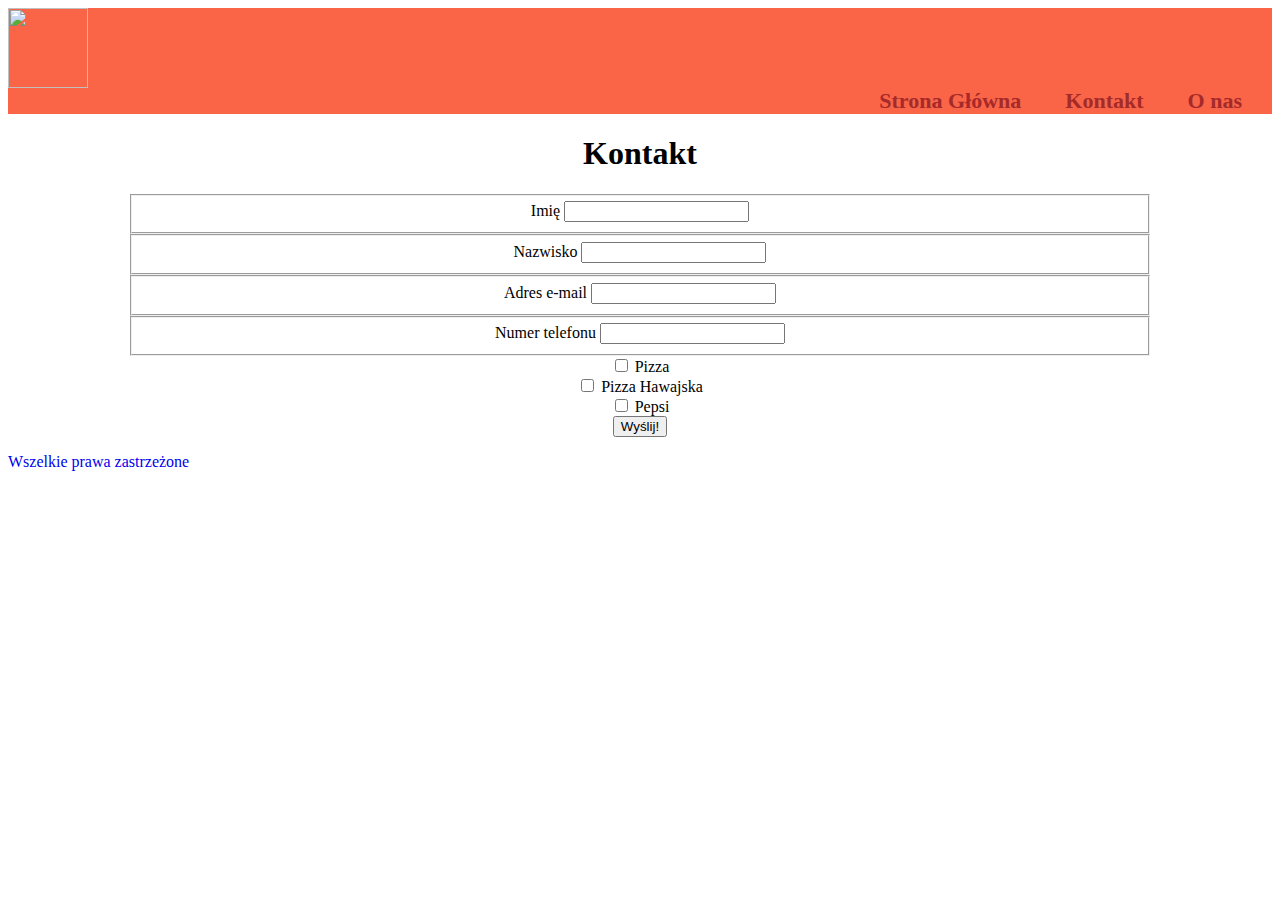
==== kontakt.html @ 0189b3b9 "Mój pierwszy branch" ====
<html>
  <head>
    <title> Pizzeria Alicji </title>
    <link href="styles.css" rel="stylesheet">

  </head>
  <body>
    <header class="header">
      <img width="80" src="https://st2.depositphotos.com/1700111/6715/v/950/depositphotos_67158227-stock-illustration-pizza-logo-template.jpg">
      <nav class="navigation">
        <a href="index.html" class="link">Strona Główna</a>
        <a href="kontakt.html" class="link">Kontakt</a>
        <a href="onas.html" class="link"> O nas</a>
      </nav>
    </header>
    <main class="container center">
 <h1> Kontakt</h1>
 <form action="http://google.pl" method="POST">

    <fieldset>
        <label for="firstName"> Imię </label>
        <input id="firstName" type="text" required>
    </fieldset>
    <fieldset>
        <label for="lastName">Nazwisko</label>
        <input id="lastName" type="text" required>
    </fieldset>
    <fieldset>
        <label for="email">Adres e-mail</label>
        <input id="email" type="email" required>
    </fieldset>
    <fieldset>
        <label for="phonenumber">Numer telefonu</label>
        <input id="phonenumber" type="tel" required>
    </fieldset>
    <div>
        <input type="checkbox" id="pizzaFood" name="food" value="Pizza">
        <label for="pizzaFood"> Pizza </label>
    </div>
    <div>
        <input type="checkbox" id="pizzaFood" name="food" value="Pizza">
        <label for="PizzaHawajska"> Pizza Hawajska</label>  
    </div>
    <div>
        <input type="checkbox" id="pizzaFood" name="food" value="Pizza">
        <label for="Pepsi"> Pepsi </label>
    </div>

 
    <div> <button type="submit">Wyślij!</button></div>

</form>
      
    </main>
    <footer>
      <a href="#"> Wszelkie prawa zastrzeżone </a>
    </footer>
    
  
  </body>     
</html>
---- styles.css ----
.header {
  background-color:#FA6548;

}
.link {
  color:#A52A2A;
  font-size: 22px;
  font-weight:700;
  font-family: Times New Roman;
  text-decoration:none;
  margin-right:20px;
  padding:10px;
  
}

.link:hover {
  background-color:#F2EF29;
}

.navigation {
  text-align:right;
}
.center {
  margin: 0 auto;
}
.container {
  width:1024px;
  text-align: center;
}
a {
  text-decoration:none;
 
}
.table {
  border-width: 5px;
  border-color: #DB6257;
  border-style: solid;
}
.table td {
  padding: 0;
  margin: 0;
  border-bottom-width: 2px;
  border-bottom-color: #D9A746;
  border-bottom-style: solid;
}
.footer {
  display: flex;
  justify-content: center;
  align-items:center;
  background-color:#DB6257;
  border-radius: 20px;


}
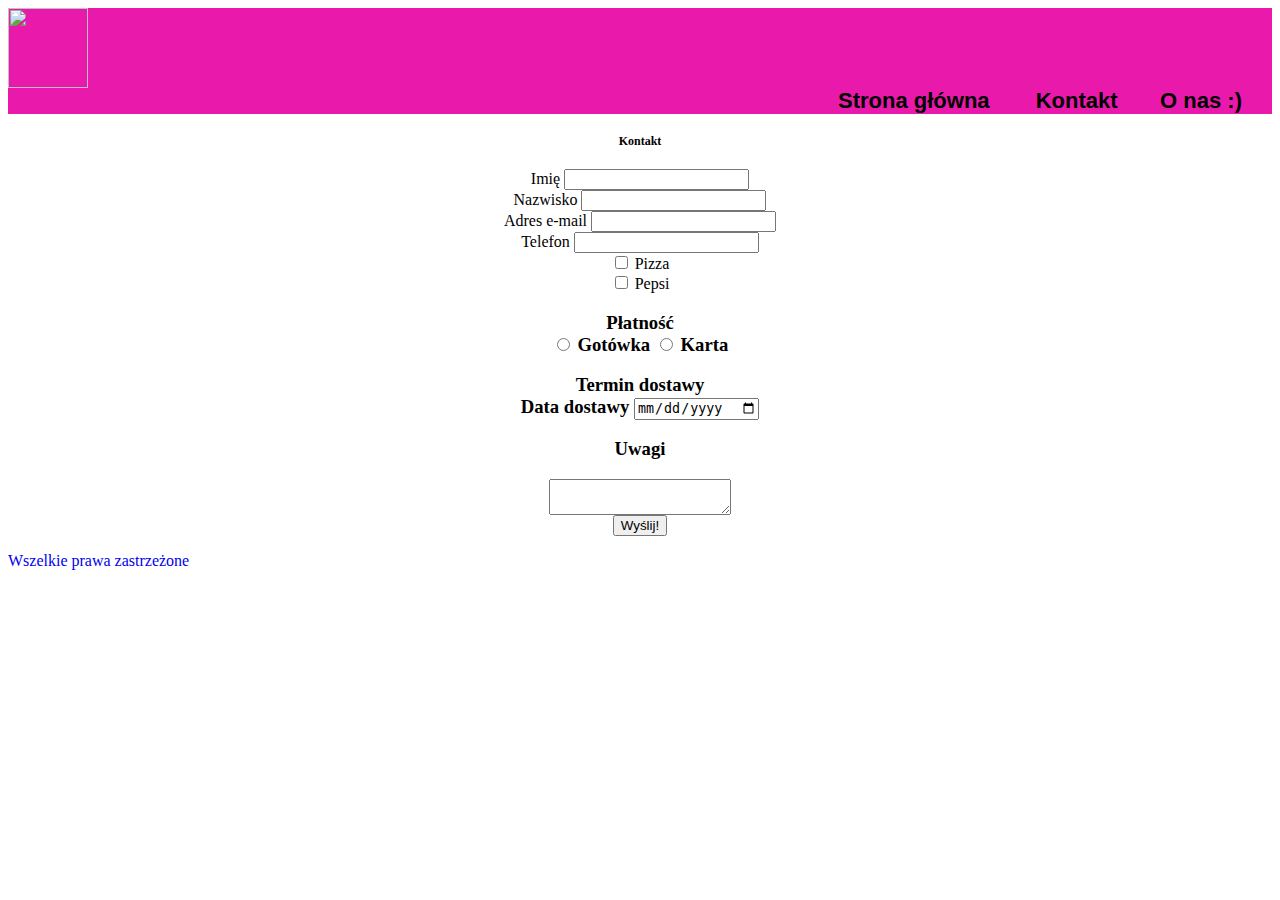
==== commit 2df3c533: "Commit" ====
--- a/kontakt.html
+++ b/kontakt.html
@@ -1,61 +1,77 @@
 <html>
   <head>
-    <title> Pizzeria Alicji </title>
-    <link href="styles.css" rel="stylesheet">
-
+    <title>Pizzeria Izy</title>
+    <link href="styles.css" rel="stylesheet" type="text/css">
   </head>
   <body>
-    <header class="header">
-      <img width="80" src="https://st2.depositphotos.com/1700111/6715/v/950/depositphotos_67158227-stock-illustration-pizza-logo-template.jpg">
+    <header class="background-green">
+      <img width="80" src="https://st2.depositphotos.com/1588812/6826/v/950/depositphotos_68261337-stock-illustration-vector-logo-slice-of-pizza.jpg">
       <nav class="navigation">
-        <a href="index.html" class="link">Strona Główna</a>
+        <a href="index.html" class="link">Strona główna </a>
         <a href="kontakt.html" class="link">Kontakt</a>
-        <a href="onas.html" class="link"> O nas</a>
+        <a href="onas.html" class="link">O nas :)</a>
       </nav>
+    
     </header>
     <main class="container center">
- <h1> Kontakt</h1>
- <form action="http://google.pl" method="POST">
+      <h1>Kontakt</h1>
 
-    <fieldset>
-        <label for="firstName"> Imię </label>
-        <input id="firstName" type="text" required>
-    </fieldset>
-    <fieldset>
-        <label for="lastName">Nazwisko</label>
-        <input id="lastName" type="text" required>
-    </fieldset>
-    <fieldset>
-        <label for="email">Adres e-mail</label>
-        <input id="email" type="email" required>
-    </fieldset>
-    <fieldset>
-        <label for="phonenumber">Numer telefonu</label>
-        <input id="phonenumber" type="tel" required>
-    </fieldset>
-    <div>
-        <input type="checkbox" id="pizzaFood" name="food" value="Pizza">
-        <label for="pizzaFood"> Pizza </label>
-    </div>
-    <div>
-        <input type="checkbox" id="pizzaFood" name="food" value="Pizza">
-        <label for="PizzaHawajska"> Pizza Hawajska</label>  
-    </div>
-    <div>
-        <input type="checkbox" id="pizzaFood" name="food" value="Pizza">
-        <label for="Pepsi"> Pepsi </label>
-    </div>
+      <form action="index.html" method="POST" validate>
+        <div>
+            <lbel for="firstName">Imię</lbel>
+            <input id="firstName" type="text" required>
+        </div>
+        <div>
+            <lbel for="lastName">Nazwisko</lbel>
+            <input id="lastName" type="text" required>
+        </div>
+        <div>
+            <lbel for="email">Adres e-mail</lbel>
+            <input id="email" type="text" required>
+        </div>
+        <div>
+            <lbel for="phonenumber">Telefon</lbel>
+            <input id="phonenumber" type="tel" pattern="[0-9]{3}-[0-9]{3}-[0-9]{3}" required>
+        </div>
+        <div>
+            <input type="checkbox" id="pizzaFood" name="pizzaFood" value="Pizza">
+            <label for="pizzaFood"> Pizza</label>
+        </div>
+        <div>
+            <input type="checkbox" id="pepsi" name="pepsi" value="pepsi">
+            <label for="pepsi"> Pepsi</label>
+        </div>
 
- 
-    <div> <button type="submit">Wyślij!</button></div>
+        <h3>Płatność
+            <div>
+                <input type="radio" id="cash" name="payment" value="Cash">
+                <label for="cash">Gotówka</label>
+                <input type="radio" id="cart" name="payment" value="cart">
+                <label for="cart">Karta</label>
+            </div>
+        </h3>
 
-</form>
-      
+        <h3>Termin dostawy
+            <div>
+                
+                <label for="date">Data dostawy</label>
+                <input type="date" id="date">
+               </div>
+
+        </h3>
+
+        <h3>Uwagi</h3>
+
+            <textarea></textarea>
+
+        
+        
+
+        <div>
+            <button type="submit"> Wyślij! </button>
+        </div>
+      </form>
     </main>
-    <footer>
-      <a href="#"> Wszelkie prawa zastrzeżone </a>
-    </footer>
-    
-  
-  </body>     
-</html>+    <footer> <a href="#">Wszelkie prawa zastrzeżone</a></footer>
+  </body>
+</html>
--- a/styles.css
+++ b/styles.css
@@ -1,54 +1,66 @@
-.header {
-  background-color:#FA6548;
 
-}
-.link {
-  color:#A52A2A;
-  font-size: 22px;
-  font-weight:700;
-  font-family: Times New Roman;
-  text-decoration:none;
-  margin-right:20px;
-  padding:10px;
+
   
+  .link {
+    color: black;
+    font-size: 22px;
+    font-weight: 800;
+    font-style: none;
+    font-family: Arial;
+    text-decoration: none;
+    margin-right: 20px;
+  padding: 10px;
+    
+  }
+  
+  .link:hover {
+    background-color: white
+  }
+  
+  .navigation {
+    text-align: right;
+  }
+  
+  .center {
+    margin: 0 auto;
+  
+  }
+  
+  .container {
+    width: 1024px;
+    text-align: center;
+  }
+  
+  a{
+    text-decoration: none;
+  }
+  
+  .table {
+      border-width: 5px;
+      border-color: green;
+      border-style: solid;
+      border-spacing: 0;
+  }
+  
+  .table td {
+    padding: 0;
+    margin: 0;
+    border-bottom-width: 2px;
+    border-bottom-color: green;
+    border-bottom-style: solid;
+  }
+
+  h1 {
+    margin-top: 20;
+    margin-bottom: 20;
+    font-size: 12;
+
+  }
+  
+  .background-green {
+    background-color:rgb(233, 25, 171);
+    font-size:10;
 }
 
-.link:hover {
-  background-color:#F2EF29;
-}
-
-.navigation {
-  text-align:right;
-}
-.center {
-  margin: 0 auto;
-}
-.container {
-  width:1024px;
-  text-align: center;
-}
-a {
-  text-decoration:none;
- 
-}
-.table {
-  border-width: 5px;
-  border-color: #DB6257;
-  border-style: solid;
-}
-.table td {
-  padding: 0;
-  margin: 0;
-  border-bottom-width: 2px;
-  border-bottom-color: #D9A746;
-  border-bottom-style: solid;
-}
-.footer {
-  display: flex;
-  justify-content: center;
-  align-items:center;
-  background-color:#DB6257;
-  border-radius: 20px;
 
 
-}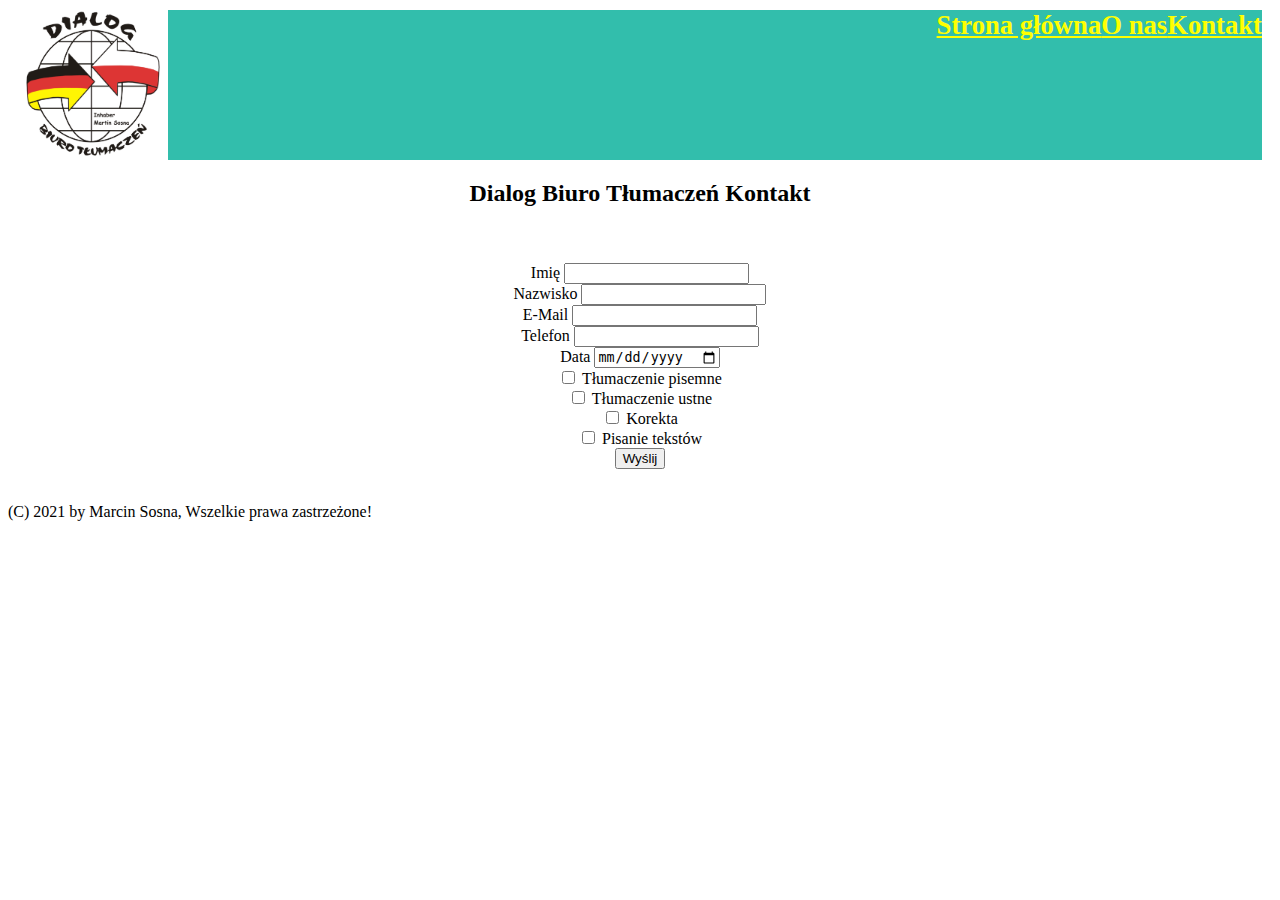
==== commit 845700a8: "Przesyłanie" ====
--- a/kontakt.html
+++ b/kontakt.html
@@ -1,77 +1,64 @@
 <html>
   <head>
-    <title>Pizzeria Izy</title>
+    <title>Dialog - Biuro tłumaczeń - Kontakt</title>
     <link href="styles.css" rel="stylesheet" type="text/css">
-  </head>
-  <body>
-    <header class="background-green">
-      <img width="80" src="https://st2.depositphotos.com/1588812/6826/v/950/depositphotos_68261337-stock-illustration-vector-logo-slice-of-pizza.jpg">
-      <nav class="navigation">
-        <a href="index.html" class="link">Strona główna </a>
-        <a href="kontakt.html" class="link">Kontakt</a>
-        <a href="onas.html" class="link">O nas :)</a>
-      </nav>
-    
-    </header>
-    <main class="container center">
-      <h1>Kontakt</h1>
-
-      <form action="index.html" method="POST" validate>
+ </head>
+   <body>
+    <header class="background-header"><img src="LogoDialog.jpg" width="150">
+       <br></br>
+       <nav class="link">
+        <a href="index.html">Strona główna</a>
+        <a href="onas.html">O nas</a>
+        <a href="kontakt.html">Kontakt</a>
+        </nav>
+     </header>
+     <main class="center">
+       <h2>Dialog Biuro Tłumaczeń Kontakt </h2>
+       <br></br>
+      
+       <Form action="index.html" method="POST" validate>
+       <div>
+         <label for="firstName">Imię</label>
+         <input id="firstName" name="FirstName" type="text">
+       </div>
+       <div>
+        <label for="lastName">Nazwisko</label>
+        <input id="lastName" name="lastName" type="text">
+       </div>
+      <div>
+        <label for="Email">E-Mail</label>
+        <input id="Email" name="Email" type="email" required>
+      </div>
+     
         <div>
-            <lbel for="firstName">Imię</lbel>
-            <input id="firstName" type="text" required>
-        </div>
-        <div>
-            <lbel for="lastName">Nazwisko</lbel>
-            <input id="lastName" type="text" required>
-        </div>
-        <div>
-            <lbel for="email">Adres e-mail</lbel>
-            <input id="email" type="text" required>
-        </div>
-        <div>
-            <lbel for="phonenumber">Telefon</lbel>
-            <input id="phonenumber" type="tel" pattern="[0-9]{3}-[0-9]{3}-[0-9]{3}" required>
-        </div>
-        <div>
-            <input type="checkbox" id="pizzaFood" name="pizzaFood" value="Pizza">
-            <label for="pizzaFood"> Pizza</label>
-        </div>
-        <div>
-            <input type="checkbox" id="pepsi" name="pepsi" value="pepsi">
-            <label for="pepsi"> Pepsi</label>
-        </div>
-
-        <h3>Płatność
-            <div>
-                <input type="radio" id="cash" name="payment" value="Cash">
-                <label for="cash">Gotówka</label>
-                <input type="radio" id="cart" name="payment" value="cart">
-                <label for="cart">Karta</label>
-            </div>
-        </h3>
-
-        <h3>Termin dostawy
-            <div>
-                
-                <label for="date">Data dostawy</label>
-                <input type="date" id="date">
-               </div>
-
-        </h3>
-
-        <h3>Uwagi</h3>
-
-            <textarea></textarea>
-
-        
-        
-
-        <div>
-            <button type="submit"> Wyślij! </button>
-        </div>
-      </form>
+        <for="telefon">Telefon</label>
+        <input id="telefon" name="telefon" type="tel" pattern="[0-9]{3}-[0-9]{3}-[0-9]{3}" required>
+      </div>
+      <div>
+        <label for="date">Data</label>
+        <input id="date" name="date" type="date" required>
+      </div>
+      <div>
+        <input type="checkbox" id="translation1" name="service" value="WrittenTranslation"> 
+        <label for="translation1">Tłumaczenie pisemne</label>
+      </div>
+      <div>
+        <input type="checkbox" id="translation2" name="service" value="SpokenTranslation"> 
+        <label for="translation2">Tłumaczenie ustne</label>
+      </div>
+      <div>
+        <input type="checkbox" id="translation3" name="service" value="Checking"> 
+        <label for="translation3">Korekta</label>
+      </div>
+      <div>
+        <input type="checkbox" id="translation4" name="service" value="Textwritting"> 
+        <label for="translation4">Pisanie tekstów</label>
+      </div>
+      <div>
+        <button type="submit">Wyślij</button>
+      </div>
+     
     </main>
-    <footer> <a href="#">Wszelkie prawa zastrzeżone</a></footer>
-  </body>
-</html>
+<footer><br>(C) 2021 by Marcin Sosna, Wszelkie prawa zastrzeżone!</br></footer>
+   </body>
+</html>--- a/styles.css
+++ b/styles.css
@@ -1,66 +1,47 @@
+.background-header {
+    display: block;
+    background-color: rgb(50, 190, 172);
+    
+    display: flex;
+    justify-content: space-between; align-content: center;
 
-
-  
+    color: yellow;
+    font-size: 40px;
+    font-weight: 700;
+    font-family: Calibri;
+    text-decoration: none;
+    margin: 10px;
+  }
   .link {
-    color: black;
-    font-size: 22px;
-    font-weight: 800;
-    font-style: none;
-    font-family: Arial;
-    text-decoration: none;
-    margin-right: 20px;
-  padding: 10px;
+    color: blue;
+    font-size: 20pt;
+    margin-left: 100px;
+    display: flex;
+    justify-content: flex-start; align-content: center;
     
   }
-  
-  .link:hover {
-    background-color: white
+  link:hover {
+    background-color: white;
   }
-  
   .navigation {
-    text-align: right;
-  }
-  
+    text-align: center;
+        }
+
   .center {
     margin: 0 auto;
-  
+    text-align: center;
   }
-  
   .container {
     width: 1024px;
     text-align: center;
   }
-  
   a{
-    text-decoration: none;
+    color: yellow;
   }
-  
   .table {
-      border-width: 5px;
-      border-color: green;
-      border-style: solid;
-      border-spacing: 0;
-  }
-  
-  .table td {
-    padding: 0;
-    margin: 0;
-    border-bottom-width: 2px;
-    border-bottom-color: green;
-    border-bottom-style: solid;
-  }
-
-  h1 {
-    margin-top: 20;
-    margin-bottom: 20;
-    font-size: 12;
-
-  }
-  
-  .background-green {
-    background-color:rgb(233, 25, 171);
-    font-size:10;
-}
-
-
-
+    border-width: 10px;
+    border-color: orange;
+    border-style: dotted;
+    border-spacing: 0px;
+    }
+ 
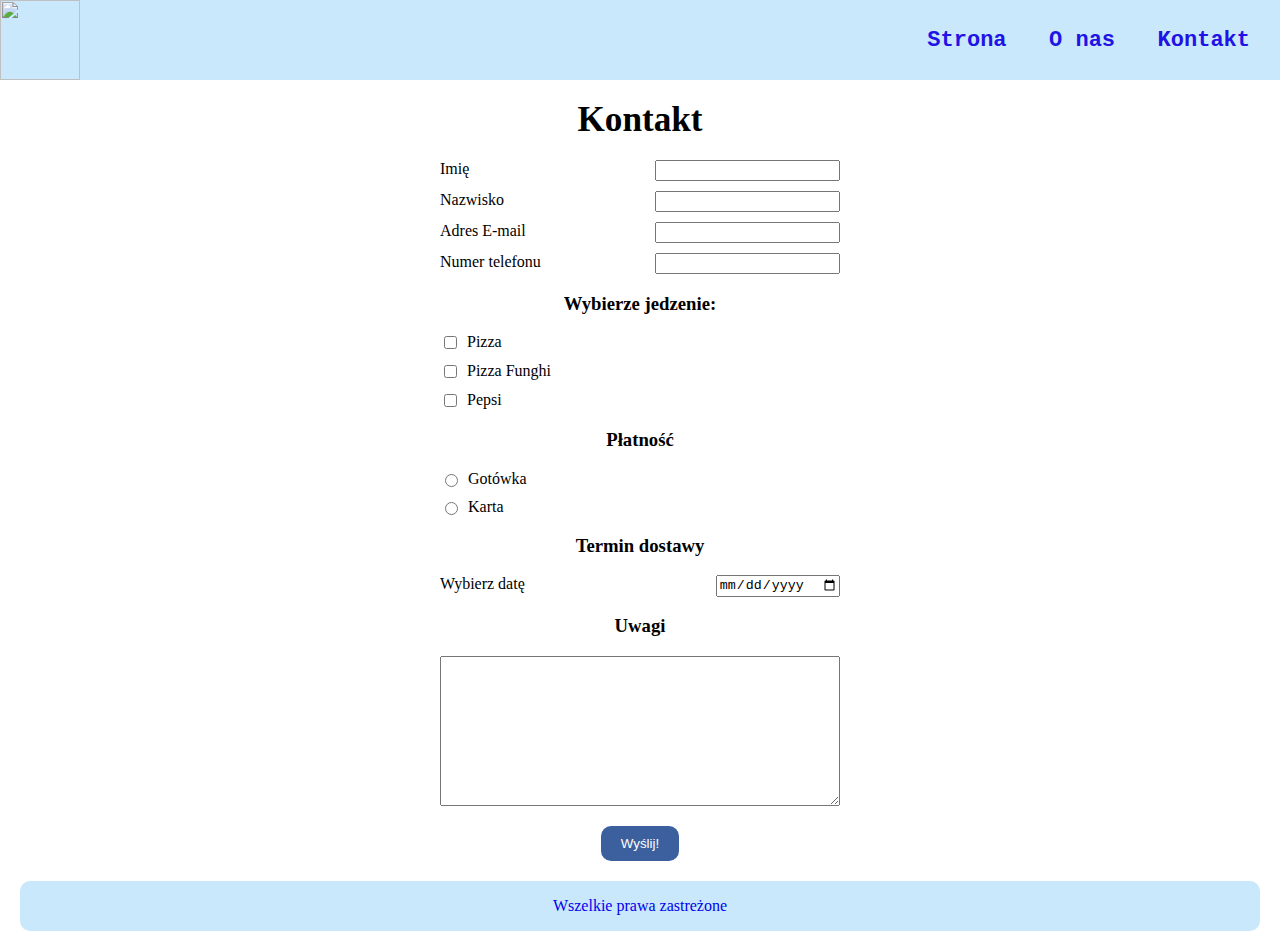
==== commit e23be446: "formularz kontaktowy poprawiony" ====
--- a/kontakt.html
+++ b/kontakt.html
@@ -1,64 +1,81 @@
+
 <html>
-  <head>
-    <title>Dialog - Biuro tłumaczeń - Kontakt</title>
-    <link href="styles.css" rel="stylesheet" type="text/css">
- </head>
-   <body>
-    <header class="background-header"><img src="LogoDialog.jpg" width="150">
-       <br></br>
-       <nav class="link">
-        <a href="index.html">Strona główna</a>
-        <a href="onas.html">O nas</a>
-        <a href="kontakt.html">Kontakt</a>
+    <head>
+      <title>Pizzeria Kamila</title>
+      <link href="styles.css" rel="stylesheet" type="text/css">
+    </head>
+    <body>
+      <header class="header">
+        <img width="80" src="https://st2.depositphotos.com/1588812/6826/v/950/depositphotos_68261337-stock-illustration-vector-logo-slice-of-pizza.jpg">
+        <nav class="navigation">
+          <a href="index.html" class="link">Strona</a> 
+          <a href="onas.html" class="link">O nas</a> 
+          <a href="kontakt.html" class="link">Kontakt</a>
         </nav>
-     </header>
-     <main class="center">
-       <h2>Dialog Biuro Tłumaczeń Kontakt </h2>
-       <br></br>
-      
-       <Form action="index.html" method="POST" validate>
-       <div>
-         <label for="firstName">Imię</label>
-         <input id="firstName" name="FirstName" type="text">
-       </div>
-       <div>
-        <label for="lastName">Nazwisko</label>
-        <input id="lastName" name="lastName" type="text">
-       </div>
-      <div>
-        <label for="Email">E-Mail</label>
-        <input id="Email" name="Email" type="email" required>
-      </div>
-     
-        <div>
-        <for="telefon">Telefon</label>
-        <input id="telefon" name="telefon" type="tel" pattern="[0-9]{3}-[0-9]{3}-[0-9]{3}" required>
-      </div>
-      <div>
-        <label for="date">Data</label>
-        <input id="date" name="date" type="date" required>
-      </div>
-      <div>
-        <input type="checkbox" id="translation1" name="service" value="WrittenTranslation"> 
-        <label for="translation1">Tłumaczenie pisemne</label>
-      </div>
-      <div>
-        <input type="checkbox" id="translation2" name="service" value="SpokenTranslation"> 
-        <label for="translation2">Tłumaczenie ustne</label>
-      </div>
-      <div>
-        <input type="checkbox" id="translation3" name="service" value="Checking"> 
-        <label for="translation3">Korekta</label>
-      </div>
-      <div>
-        <input type="checkbox" id="translation4" name="service" value="Textwritting"> 
-        <label for="translation4">Pisanie tekstów</label>
-      </div>
-      <div>
-        <button type="submit">Wyślij</button>
-      </div>
-     
-    </main>
-<footer><br>(C) 2021 by Marcin Sosna, Wszelkie prawa zastrzeżone!</br></footer>
-   </body>
-</html>+      </header>
+      <main class="container center">
+        <h1>Kontakt</h1>
+
+        <form action="index.html" method="POST" validate>
+            <div class="form-group center">
+                <label for="firstName">Imię</label>
+                <input id="firstName" type="text" required>
+            </div>
+            <div class="form-group center">
+                <label for="lastName">Nazwisko</label>
+                <input id="lastName" type="text" required>
+            </div>
+            <div class="form-group center">
+                <label for="email">Adres E-mail</label>
+                <input id="email" type="email" required>
+            </div>
+            <div class="form-group center">
+                <label for="phonenumber">Numer telefonu</label>
+                <input id="phonenumber" type="tel" pattern="[0-9]{3}-[0-9]{3}-[0-9]{3}" required>
+            </div>
+            <h3>Wybierze jedzenie:</h3>
+            <div class="form-group form-group-checkbox center"> 
+                <input type="checkbox" id="pizzaFood" name="food" value="Pizza">
+                <label for="pizzaFood">Pizza</label>
+            </div>
+            <div class="form-group form-group-checkbox center">
+                <input type="checkbox" id="pizzaFunghi" name="food" value="Pizza Funghi">
+                <label for="pizzaFunghi">Pizza Funghi</label>
+            </div>
+            <div class="form-group form-group-checkbox center">
+                <input type="checkbox" id="pepsi" name="food" value="Pepsi">
+                <label for="pepsi">Pepsi</label>
+            </div>
+
+            <h3>Płatność</h3>
+            <div class="form-group form-group-checkbox center">
+                <input type="radio" id="cash" name="payment" value="Cash">
+                <label for="cash">Gotówka</label>
+            </div>
+            <div class="form-group form-group-checkbox center">
+                <input type="radio" id="card" name="payment" value="Card">
+                <label for="card">Karta</label>
+            </div>
+
+            <h3>Termin dostawy</h3>
+            <div class="form-group center">
+                <label for="date">Wybierz datę</label>
+                <input id="date" type="date">
+            </div>
+
+            <h3>Uwagi</h3>
+            <textarea class="textarea">
+
+            </textarea>
+
+            <div>
+                <button class="button" type="submit">Wyślij!</button>
+            </div>
+        </form>
+      </main>
+      <footer class="footer">
+        <a href="#">Wszelkie prawa zastreżone</a> 
+      </footer>
+    </body>
+  </html>
+  --- a/styles.css
+++ b/styles.css
@@ -1,47 +1,114 @@
-.background-header {
-    display: block;
-    background-color: rgb(50, 190, 172);
-    
+body {
+  margin: 0;
+}
+
+a {
+  text-decoration: none;
+}
+
+
+.header {
+    background-color: #C9E8FC;
+    font-size: 10px;
+    font-family: Roboto;
+
     display: flex;
-    justify-content: space-between; align-content: center;
-
-    color: yellow;
-    font-size: 40px;
+    align-items: center;
+    justify-content: space-between;
+  }
+  
+  .link {
+    color: #2113E6;
+    font-size: 22px;
     font-weight: 700;
-    font-family: Calibri;
-    text-decoration: none;
-    margin: 10px;
+    font-family: Courier;
+    margin-right: 20px;
+    padding: 10px;
   }
-  .link {
-    color: blue;
-    font-size: 20pt;
-    margin-left: 100px;
-    display: flex;
-    justify-content: flex-start; align-content: center;
-    
+  
+  .link:hover {
+    background-color: #5763E6;
+    color: #fff;
   }
-  link:hover {
-    background-color: white;
+  
+  .navigation {
+    text-align: right;
   }
-  .navigation {
-    text-align: center;
-        }
-
+  
   .center {
-    margin: 0 auto;
-    text-align: center;
+      margin: 0 auto;
   }
+  
   .container {
     width: 1024px;
     text-align: center;
   }
-  a{
-    color: yellow;
+  
+  .table {
+    border-width: 5px;
+    border-color: #5763E6;
+    border-style: solid;
+    border-spacing: 0;
   }
-  .table {
-    border-width: 10px;
-    border-color: orange;
-    border-style: dotted;
-    border-spacing: 0px;
-    }
- 
+  
+  .table td {
+    padding: 0;
+    margin: 0;
+    border-bottom-width: 2px;
+    border-bottom-color: #5763E6;
+    border-bottom-style: solid;
+  }
+
+  h1 {
+    margin-top: 20px;
+    margin-bottom: 20px;
+    font-size: 2.2em;
+  }
+
+  .footer {
+    display: flex;
+    justify-content: center;
+    align-items: center;
+    background-color: #C9E8FC;
+    height: 50px;
+    margin-top: 20px;
+    border-radius: 10px;
+    margin-left: 20px;
+    margin-right: 20px;
+  }
+
+  .button {
+    padding: 10px 20px;
+    color: white;
+    background-color: #3C609E;
+    border-radius: 10px;
+    margin-top: 20px;
+    border-style: none;
+    border-width: 0;
+  }
+
+  .button:hover {
+    background-color: #598EEB;
+    cursor: pointer;
+  }
+
+  .form-group {
+    width: 400px;
+    display: flex;
+    justify-content: space-between;
+    margin-bottom: 10px;
+  }
+
+  .form-group-checkbox {
+    justify-content: flex-start;
+  }
+
+  .form-group-checkbox input {
+    margin-right: 10px;
+  }
+
+  .textarea {
+    max-width: 400px;
+    min-width: 400px;
+    min-height: 150px;
+  }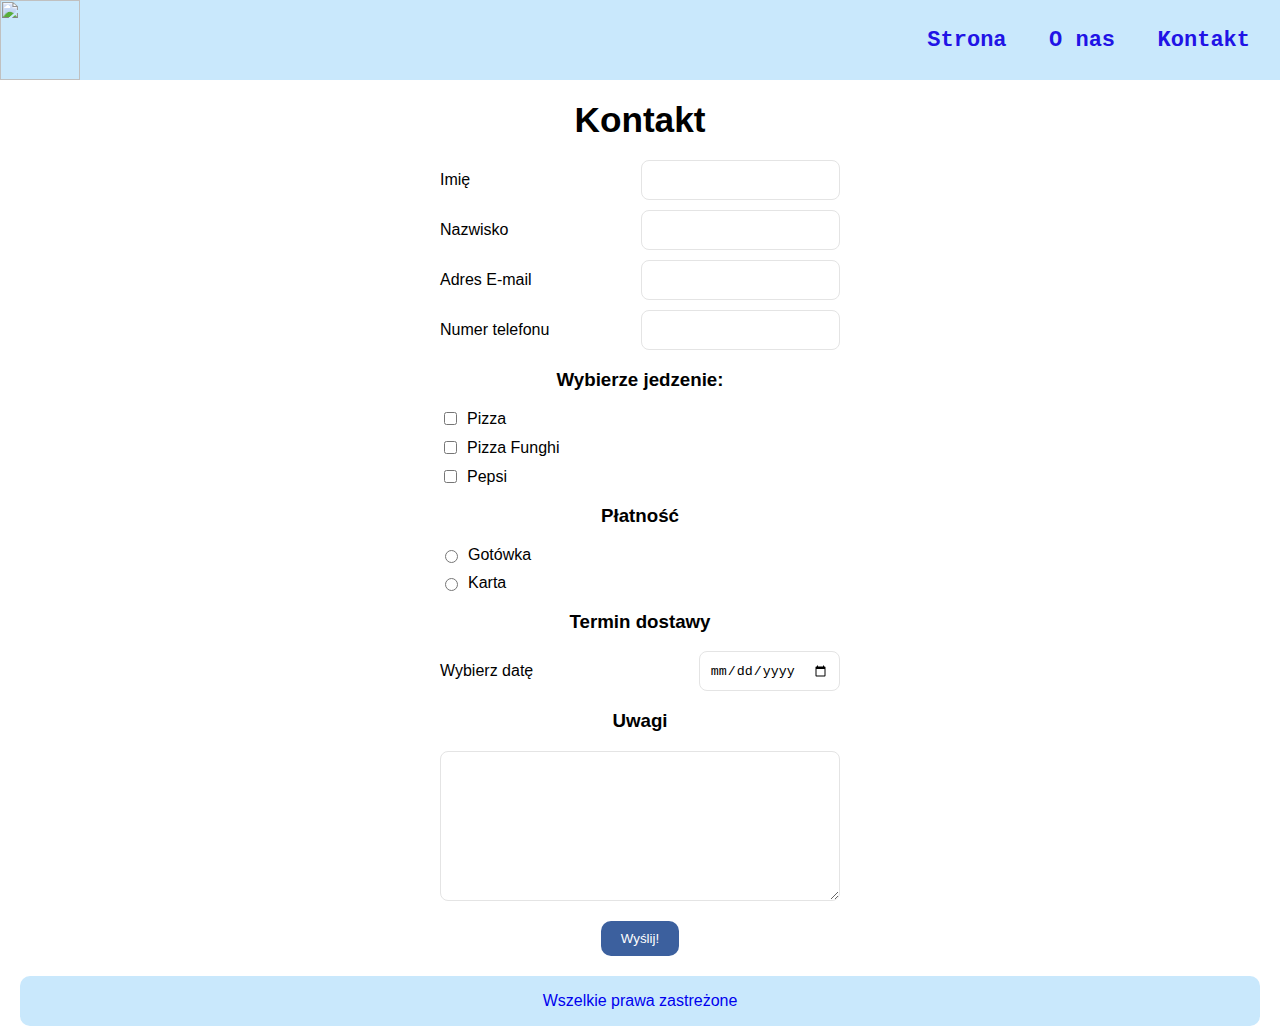
==== commit 0787f620: "gotowy formularz" ====
--- a/kontakt.html
+++ b/kontakt.html
@@ -19,19 +19,19 @@
         <form action="index.html" method="POST" validate>
             <div class="form-group center">
                 <label for="firstName">Imię</label>
-                <input id="firstName" type="text" required>
+                <input class="text-control" id="firstName" type="text" required>
             </div>
             <div class="form-group center">
                 <label for="lastName">Nazwisko</label>
-                <input id="lastName" type="text" required>
+                <input class="text-control" id="lastName" type="text" required>
             </div>
             <div class="form-group center">
                 <label for="email">Adres E-mail</label>
-                <input id="email" type="email" required>
+                <input class="text-control" id="email" type="email" required>
             </div>
             <div class="form-group center">
                 <label for="phonenumber">Numer telefonu</label>
-                <input id="phonenumber" type="tel" pattern="[0-9]{3}-[0-9]{3}-[0-9]{3}" required>
+                <input class="text-control" id="phonenumber" type="tel" pattern="[0-9]{3}-[0-9]{3}-[0-9]{3}" required>
             </div>
             <h3>Wybierze jedzenie:</h3>
             <div class="form-group form-group-checkbox center"> 
@@ -40,7 +40,7 @@
             </div>
             <div class="form-group form-group-checkbox center">
                 <input type="checkbox" id="pizzaFunghi" name="food" value="Pizza Funghi">
-                <label for="pizzaFunghi">Pizza Funghi</label>
+                <label  for="pizzaFunghi">Pizza Funghi</label>
             </div>
             <div class="form-group form-group-checkbox center">
                 <input type="checkbox" id="pepsi" name="food" value="Pepsi">
@@ -60,11 +60,11 @@
             <h3>Termin dostawy</h3>
             <div class="form-group center">
                 <label for="date">Wybierz datę</label>
-                <input id="date" type="date">
+                <input id="date" class="text-control" type="date">
             </div>
 
             <h3>Uwagi</h3>
-            <textarea class="textarea">
+            <textarea class="textarea text-control">
 
             </textarea>
 
@@ -73,6 +73,7 @@
             </div>
         </form>
       </main>
+      
       <footer class="footer">
         <a href="#">Wszelkie prawa zastreżone</a> 
       </footer>
--- a/styles.css
+++ b/styles.css
@@ -1,5 +1,6 @@
 body {
   margin: 0;
+  font-family: Arial, Helvetica, sans-serif;
 }
 
 a {
@@ -96,6 +97,7 @@
     width: 400px;
     display: flex;
     justify-content: space-between;
+    align-items: center;
     margin-bottom: 10px;
   }
 
@@ -111,4 +113,17 @@
     max-width: 400px;
     min-width: 400px;
     min-height: 150px;
+  }
+
+  .text-control {
+    height: 40px;
+    border: 1px solid #E4E4E4;
+    border-radius: 8px;
+    padding: 0 10px;
+    box-sizing: border-box;
+  }
+
+  .text-control:focus {
+    border: 2px solid #5763E6;
+    outline: 0;
   }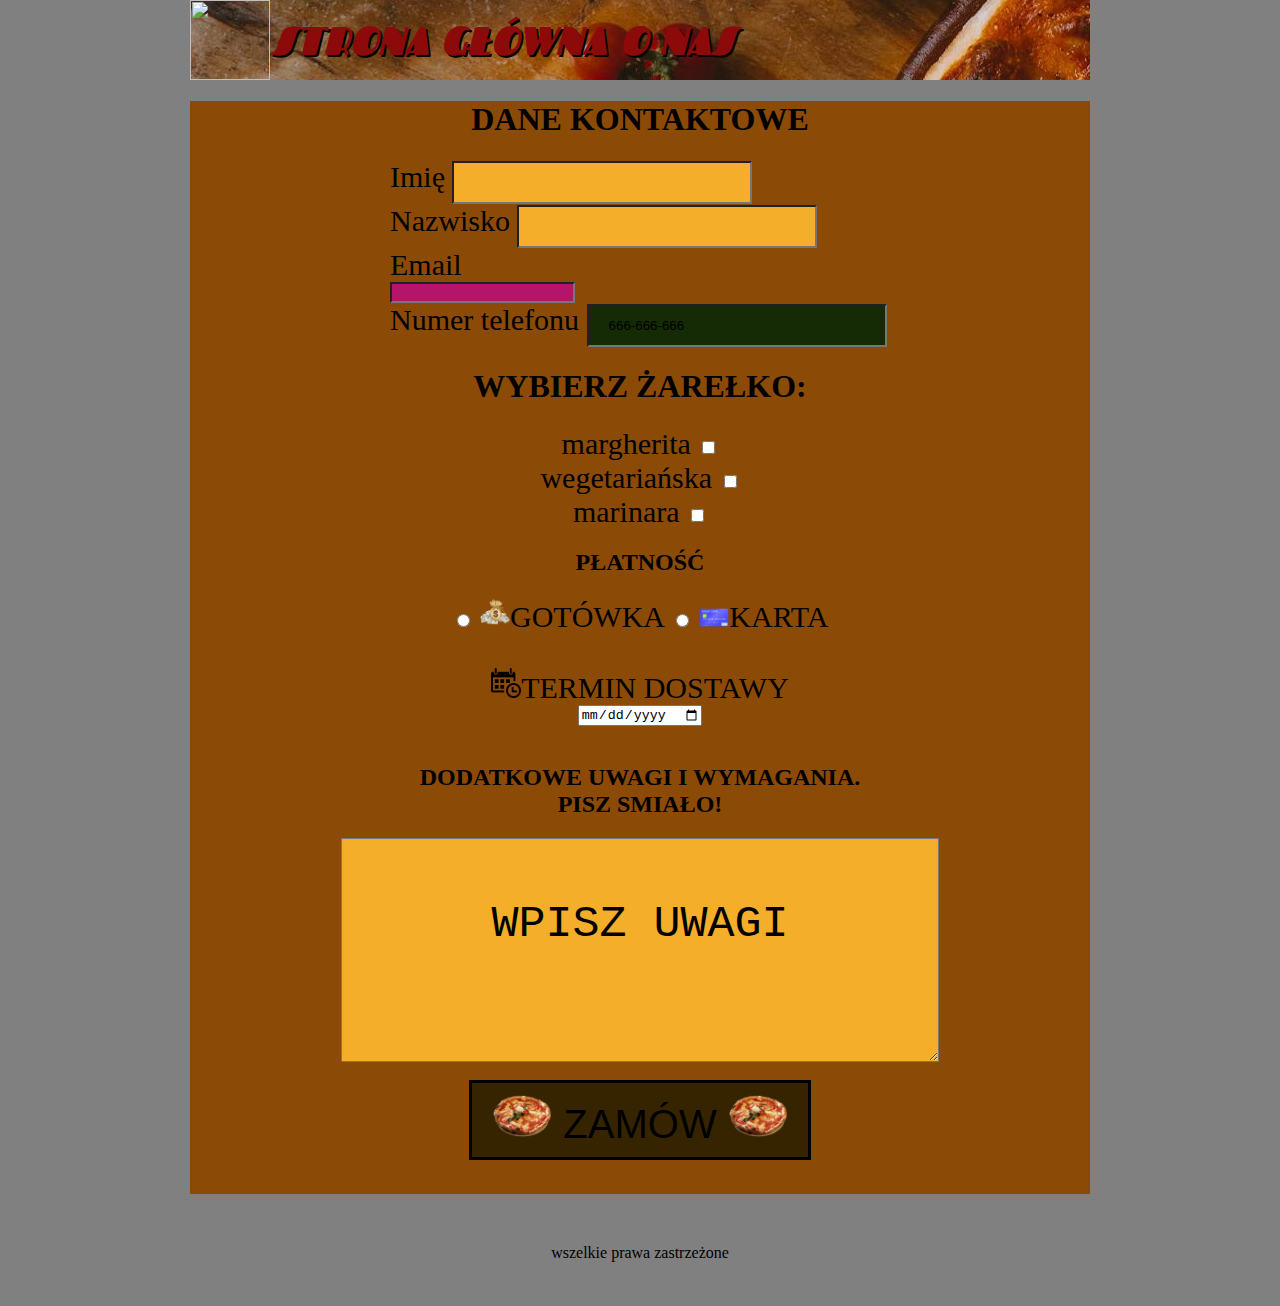
==== commit 7592a45f: "mój pierwszy projekt-grzegorz" ====
--- a/kontakt.html
+++ b/kontakt.html
@@ -1,82 +1,96 @@
+<html>
+  <head>
+    <title>KONTAKT</title>
+    <link href="styles.css" rel="stylesheet">
+    <link rel="preconnect" href="https://fonts.gstatic.com">
+    <link href="https://fonts.googleapis.com/css2?family=Fascinate&display=swap" rel="stylesheet"> 
 
-<html>
-    <head>
-      <title>Pizzeria Kamila</title>
-      <link href="styles.css" rel="stylesheet" type="text/css">
-    </head>
-    <body>
-      <header class="header">
-        <img width="80" src="https://st2.depositphotos.com/1588812/6826/v/950/depositphotos_68261337-stock-illustration-vector-logo-slice-of-pizza.jpg">
-        <nav class="navigation">
-          <a href="index.html" class="link">Strona</a> 
-          <a href="onas.html" class="link">O nas</a> 
-          <a href="kontakt.html" class="link">Kontakt</a>
-        </nav>
-      </header>
-      <main class="container center">
-        <h1>Kontakt</h1>
+  </head>
+  <body>
+    <header class="nazwa1">
+      
+      <img width="80" src="https://st2.depositphotos.com/1588812/6826/v/950/depositphotos_68261337-stock-illustration-vector-logo-slice-of-pizza.jpg
+" />
+      <nav class="navigation">
+        <a href="index.html"  class="link" > STRONA GŁÓWNA</a>
 
-        <form action="index.html" method="POST" validate>
-            <div class="form-group center">
-                <label for="firstName">Imię</label>
-                <input class="text-control" id="firstName" type="text" required>
-            </div>
-            <div class="form-group center">
-                <label for="lastName">Nazwisko</label>
-                <input class="text-control" id="lastName" type="text" required>
-            </div>
-            <div class="form-group center">
-                <label for="email">Adres E-mail</label>
-                <input class="text-control" id="email" type="email" required>
-            </div>
-            <div class="form-group center">
-                <label for="phonenumber">Numer telefonu</label>
-                <input class="text-control" id="phonenumber" type="tel" pattern="[0-9]{3}-[0-9]{3}-[0-9]{3}" required>
-            </div>
-            <h3>Wybierze jedzenie:</h3>
-            <div class="form-group form-group-checkbox center"> 
-                <input type="checkbox" id="pizzaFood" name="food" value="Pizza">
-                <label for="pizzaFood">Pizza</label>
-            </div>
-            <div class="form-group form-group-checkbox center">
-                <input type="checkbox" id="pizzaFunghi" name="food" value="Pizza Funghi">
-                <label  for="pizzaFunghi">Pizza Funghi</label>
-            </div>
-            <div class="form-group form-group-checkbox center">
-                <input type="checkbox" id="pepsi" name="food" value="Pepsi">
-                <label for="pepsi">Pepsi</label>
-            </div>
+            <a href="onas.html" class="link"  title="Parę słów o nas"> O NAS<a></a>
+      </nav>
+    </header >
+    <main class="container center"> 
+     <h1>DANE KONTAKTOWE</h1>
+     <form action="http://google.com" method="post" validate>
 
-            <h3>Płatność</h3>
-            <div class="form-group form-group-checkbox center">
-                <input type="radio" id="cash" name="payment" value="Cash">
-                <label for="cash">Gotówka</label>
-            </div>
-            <div class="form-group form-group-checkbox center">
-                <input type="radio" id="card" name="payment" value="Card">
-                <label for="card">Karta</label>
-            </div>
+<div class="menucontact">
+<div >
+<label for="firstname">Imię</label>
+    <input id="firstname" name="firstname" type="text" required>
 
-            <h3>Termin dostawy</h3>
-            <div class="form-group center">
-                <label for="date">Wybierz datę</label>
-                <input id="date" class="text-control" type="date">
-            </div>
+</div>
+<div>
+    <label for="lastname">Nazwisko</label>
+        <input id="lastname" name="firstname" type="text" required>
+    
+</div>
+<div>
+    <label for="email">Email</label>
+        <input id="email" name="email" type="email">
+    
+</div>
+<div>
+    <label for="tel">Numer telefonu</label>
+        <input id="tel" name="tel" pattern="[0-9]{3}-[0-9]{3}-[0-9]{3}" type="tel" value="666-666-666" required>
+    
+</div>
+</div>
+<h1>WYBIERZ ŻAREŁKO:</h1>
+<div class="choice">
+<div>
+    <label for="food">margherita</label>
+    <input type="checkbox" id="food" name="food" value="pizza">
+</div>
+<div>
+    <label for="food1">wegetariańska</label>
+    <input type="checkbox" id="food1" name="food1" value="food1">
+</div>
+<div>
+    <label for="food2">marinara</label>
+    <input type="checkbox" id="food2" name="food2" value="food2">
+</div>
+</div>
+<h2>PŁATNOŚĆ</h2>
 
-            <h3>Uwagi</h3>
-            <textarea class="textarea text-control">
+<div class="choice">
+<div>
+    <!--jak sprawić,żeby po kliknęciu w gotówka lub karta zaznaczało się pole wyboru?-->
+    <input type="radio" id="cash" name="payment" value="cash">
+    <label for="cash" ><img src="cash.png" width=30>GOTÓWKA</label>
 
-            </textarea>
+    <input type="radio" id="card" name="payment" value="card">
+    <label for="card"><img src="credit.png" width=30>KARTA</label>
+</div>
+<br>
+<div>
+    <label for="term"><img src="calendar.png" width=30>TERMIN DOSTAWY</label><br>
+    <input type="date" id="term" name="term" value="term" required>
+</div>
+</div>
+<br>
 
-            <div>
-                <button class="button" type="submit">Wyślij!</button>
-            </div>
-        </form>
-      </main>
-      
-      <footer class="footer">
-        <a href="#">Wszelkie prawa zastreżone</a> 
-      </footer>
-    </body>
-  </html>
-  +
+<h2>DODATKOWE UWAGI I WYMAGANIA. <br>PISZ SMIAŁO!</h2>
+<div>
+    <!--jak sprawić, żeby tekst WPISZ UWAGI po rozpoczęciu wypełniania tego okna znikał, a czcionka, którą pisze zamawiający pizze była formatu np. 12-->
+    <textarea  style="font-size: 45; text-align: center">WPISZ UWAGI</textarea>
+</div>
+<br>
+
+<div>
+    <button class='button' type="submit"><img src="pizza1.png" width=60> ZAMÓW <img src="pizza1.png" width=60></button>
+</div>
+     </form>
+     <br>
+        </main>
+    <footer class="footer1"> wszelkie prawa zastrzeżone</footer>
+  </body>
+</html>--- a/styles.css
+++ b/styles.css
@@ -1,129 +1,150 @@
-body {
+body{
   margin: 0;
-  font-family: Arial, Helvetica, sans-serif;
+  background-color: grey;
+}
+#menu
+{
+  background-image: url(tlo.jpg)
+}
+.nazwa1
+{
+  width: 900;
+  margin-left:auto;
+  margin-right: auto;
+  background-image: url("tlo.jpg");
+  font-size: 10px;
+  font-family: 'Fascinate', cursive;
+    
+  display: flex;
+  align-items: center
+}
+.link
+{
+ 
+  color: #8c0b0a;
+  text-shadow: 2px 2px black;
+ 
+  font-size: 4em;
+  font-weight: 900;
+  font-style: italic;
+  font-family: 'Fascinate';
+  margin-right: 10px;
+  text-decoration: none;
+  
 }
 
-a {
-  text-decoration: none;
+.link:hover
+{
+  
+  color: red;
+  background-color: RGB(140,74,7);
+ 
+}
+.navigation{
+  text-align: right;
+  
 }
 
+.center
+{
+  margin: 0 auto;
+}
+.container
+{
+  width: 900px;
+  
+  background: RGB(140,74,7);
+  text-align: center;
+}
 
-.header {
-    background-color: #C9E8FC;
-    font-size: 10px;
-    font-family: Roboto;
+.table
+{
+  border-width: 5px;
+    border-color: grey;
+  border-style: solid;
+  border-spacing: 0;
+  padding: 30;
+}
 
-    display: flex;
-    align-items: center;
-    justify-content: space-between;
-  }
+.table td
+{
+  font-size: 20;
+  margin-left: 10;
+  margin-right: 10;
+  border-bottom-width: 2px;
+  border-bottom-color: rgb(54, 36, 1);
+    border-bottom-style: solid;
+  padding: 4;
+    
+}
+.table tr th
+{
+  font-size: 20;
+  border: 1px black solid;
+}
+.footer1
+{
+  width: 820;
+  background-color: grey;
+  margin-top: 10px;
+  margin-left: auto;
+  margin-right: auto;
+  padding: 40;
+  text-align: center;
+  border-radius: 1,4;
+  font-family: 'Roboto Slab', serif;
+
+}
+.onas
+{
+  text-align: justify;
+  padding: 14px;
+}
+.button
+{
+padding: 10px 20px;
+color: BLACK;
+font-size: 40;
+border: solid;
+background-color:rgb(54, 36, 1)
+
+}
+.button:hover{
+  color:brown;
+  background-color: chocolate;
+}
+
+.choice
+{
+  font-size: 30;
   
-  .link {
-    color: #2113E6;
-    font-size: 22px;
-    font-weight: 700;
-    font-family: Courier;
-    margin-right: 20px;
-    padding: 10px;
-  }
-  
-  .link:hover {
-    background-color: #5763E6;
-    color: #fff;
-  }
-  
-  .navigation {
-    text-align: right;
-  }
-  
-  .center {
-      margin: 0 auto;
-  }
-  
-  .container {
-    width: 1024px;
-    text-align: center;
-  }
-  
-  .table {
-    border-width: 5px;
-    border-color: #5763E6;
-    border-style: solid;
-    border-spacing: 0;
-  }
-  
-  .table td {
-    padding: 0;
-    margin: 0;
-    border-bottom-width: 2px;
-    border-bottom-color: #5763E6;
-    border-bottom-style: solid;
-  }
+}
+.menucontact
+{
+  margin-left: 200;
+  text-align: left;
+  font-size: 30;
+}
 
-  h1 {
-    margin-top: 20px;
-    margin-bottom: 20px;
-    font-size: 2.2em;
-  }
-
-  .footer {
-    display: flex;
-    justify-content: center;
-    align-items: center;
-    background-color: #C9E8FC;
-    height: 50px;
-    margin-top: 20px;
-    border-radius: 10px;
-    margin-left: 20px;
-    margin-right: 20px;
-  }
-
-  .button {
-    padding: 10px 20px;
-    color: white;
-    background-color: #3C609E;
-    border-radius: 10px;
-    margin-top: 20px;
-    border-style: none;
-    border-width: 0;
-  }
-
-  .button:hover {
-    background-color: #598EEB;
-    cursor: pointer;
-  }
-
-  .form-group {
-    width: 400px;
-    display: flex;
-    justify-content: space-between;
-    align-items: center;
-    margin-bottom: 10px;
-  }
-
-  .form-group-checkbox {
-    justify-content: flex-start;
-  }
-
-  .form-group-checkbox input {
-    margin-right: 10px;
-  }
-
-  .textarea {
-    max-width: 400px;
-    min-width: 400px;
-    min-height: 150px;
-  }
-
-  .text-control {
-    height: 40px;
-    border: 1px solid #E4E4E4;
-    border-radius: 8px;
-    padding: 0 10px;
-    box-sizing: border-box;
-  }
-
-  .text-control:focus {
-    border: 2px solid #5763E6;
-    outline: 0;
-  }+input[type=text]
+{
+  background-color: #f5ae29; 
+  padding: 12px 20px;
+  width: 300;
+}
+input[type=tel]
+{
+  background-color: #142b05; 
+  padding: 12px 20px;
+  width: 300;
+}
+input[type=email]
+{
+  background-color: #b4146c; 
+  display: flex;
+  justify-content: space-between;
+}
+textarea{
+  background-color: #f5ae29;
+  padding: 60px 20px;
+}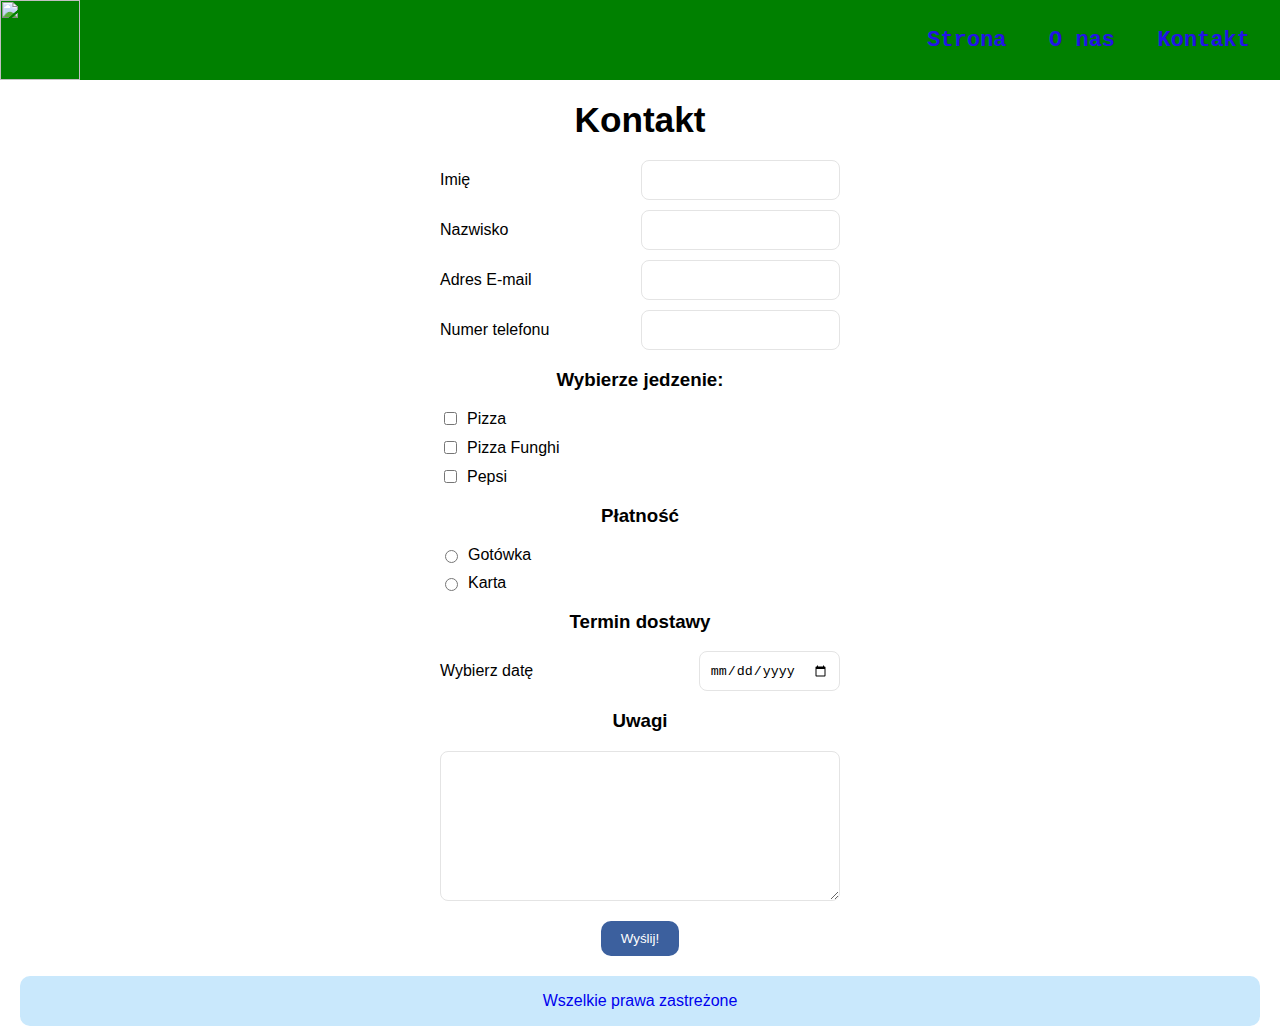
==== commit 85fbcec7: "background image" ====
--- a/kontakt.html
+++ b/kontakt.html
@@ -1,96 +1,83 @@
+
 <html>
-  <head>
-    <title>KONTAKT</title>
-    <link href="styles.css" rel="stylesheet">
-    <link rel="preconnect" href="https://fonts.gstatic.com">
-    <link href="https://fonts.googleapis.com/css2?family=Fascinate&display=swap" rel="stylesheet"> 
+    <head>
+      <title>Pizzeria Kamila</title>
+      <link href="styles.css" rel="stylesheet" type="text/css">
+      <meta name="viewport" content="width=device-width, initial-scale=1">
+    </head>
+    <body>
+      <header class="header">
+        <img width="80" src="https://st2.depositphotos.com/1588812/6826/v/950/depositphotos_68261337-stock-illustration-vector-logo-slice-of-pizza.jpg">
+        <nav class="navigation">
+          <a href="index.html" class="link">Strona</a> 
+          <a href="onas.html" class="link">O nas</a> 
+          <a href="kontakt.html" class="link">Kontakt</a>
+        </nav>
+      </header>
+      <main class="container center">
+        <h1>Kontakt</h1>
 
-  </head>
-  <body>
-    <header class="nazwa1">
+        <form action="index.html" method="POST" validate>
+            <div class="form-group center">
+                <label for="firstName">Imię</label>
+                <input class="text-control" id="firstName" type="text" required>
+            </div>
+            <div class="form-group center">
+                <label for="lastName">Nazwisko</label>
+                <input class="text-control" id="lastName" type="text" required>
+            </div>
+            <div class="form-group center">
+                <label for="email">Adres E-mail</label>
+                <input class="text-control" id="email" type="email" required>
+            </div>
+            <div class="form-group center">
+                <label for="phonenumber">Numer telefonu</label>
+                <input class="text-control" id="phonenumber" type="tel" pattern="[0-9]{3}-[0-9]{3}-[0-9]{3}" required>
+            </div>
+            <h3>Wybierze jedzenie:</h3>
+            <div class="form-group form-group-checkbox center"> 
+                <input type="checkbox" id="pizzaFood" name="food" value="Pizza">
+                <label for="pizzaFood">Pizza</label>
+            </div>
+            <div class="form-group form-group-checkbox center">
+                <input type="checkbox" id="pizzaFunghi" name="food" value="Pizza Funghi">
+                <label  for="pizzaFunghi">Pizza Funghi</label>
+            </div>
+            <div class="form-group form-group-checkbox center">
+                <input type="checkbox" id="pepsi" name="food" value="Pepsi">
+                <label for="pepsi">Pepsi</label>
+            </div>
+
+            <h3>Płatność</h3>
+            <div class="form-group form-group-checkbox center">
+                <input type="radio" id="cash" name="payment" value="Cash">
+                <label for="cash">Gotówka</label>
+            </div>
+            <div class="form-group form-group-checkbox center">
+                <input type="radio" id="card" name="payment" value="Card">
+                <label for="card">Karta</label>
+            </div>
+
+            <h3>Termin dostawy</h3>
+            <div class="form-group center">
+                <label for="date">Wybierz datę</label>
+                <input id="date" class="text-control" type="date">
+            </div>
+
+            <h3>Uwagi</h3>
+            <textarea class="textarea text-control">
+
+            </textarea>
+
+            <div>
+                <button class="button" type="submit">Wyślij!</button>
+            </div>
+        </form>
+      </main>
       
-      <img width="80" src="https://st2.depositphotos.com/1588812/6826/v/950/depositphotos_68261337-stock-illustration-vector-logo-slice-of-pizza.jpg
-" />
-      <nav class="navigation">
-        <a href="index.html"  class="link" > STRONA GŁÓWNA</a>
-
-            <a href="onas.html" class="link"  title="Parę słów o nas"> O NAS<a></a>
-      </nav>
-    </header >
-    <main class="container center"> 
-     <h1>DANE KONTAKTOWE</h1>
-     <form action="http://google.com" method="post" validate>
-
-<div class="menucontact">
-<div >
-<label for="firstname">Imię</label>
-    <input id="firstname" name="firstname" type="text" required>
-
-</div>
-<div>
-    <label for="lastname">Nazwisko</label>
-        <input id="lastname" name="firstname" type="text" required>
-    
-</div>
-<div>
-    <label for="email">Email</label>
-        <input id="email" name="email" type="email">
-    
-</div>
-<div>
-    <label for="tel">Numer telefonu</label>
-        <input id="tel" name="tel" pattern="[0-9]{3}-[0-9]{3}-[0-9]{3}" type="tel" value="666-666-666" required>
-    
-</div>
-</div>
-<h1>WYBIERZ ŻAREŁKO:</h1>
-<div class="choice">
-<div>
-    <label for="food">margherita</label>
-    <input type="checkbox" id="food" name="food" value="pizza">
-</div>
-<div>
-    <label for="food1">wegetariańska</label>
-    <input type="checkbox" id="food1" name="food1" value="food1">
-</div>
-<div>
-    <label for="food2">marinara</label>
-    <input type="checkbox" id="food2" name="food2" value="food2">
-</div>
-</div>
-<h2>PŁATNOŚĆ</h2>
-
-<div class="choice">
-<div>
-    <!--jak sprawić,żeby po kliknęciu w gotówka lub karta zaznaczało się pole wyboru?-->
-    <input type="radio" id="cash" name="payment" value="cash">
-    <label for="cash" ><img src="cash.png" width=30>GOTÓWKA</label>
-
-    <input type="radio" id="card" name="payment" value="card">
-    <label for="card"><img src="credit.png" width=30>KARTA</label>
-</div>
-<br>
-<div>
-    <label for="term"><img src="calendar.png" width=30>TERMIN DOSTAWY</label><br>
-    <input type="date" id="term" name="term" value="term" required>
-</div>
-</div>
-<br>
-
-
-<h2>DODATKOWE UWAGI I WYMAGANIA. <br>PISZ SMIAŁO!</h2>
-<div>
-    <!--jak sprawić, żeby tekst WPISZ UWAGI po rozpoczęciu wypełniania tego okna znikał, a czcionka, którą pisze zamawiający pizze była formatu np. 12-->
-    <textarea  style="font-size: 45; text-align: center">WPISZ UWAGI</textarea>
-</div>
-<br>
-
-<div>
-    <button class='button' type="submit"><img src="pizza1.png" width=60> ZAMÓW <img src="pizza1.png" width=60></button>
-</div>
-     </form>
-     <br>
-        </main>
-    <footer class="footer1"> wszelkie prawa zastrzeżone</footer>
-  </body>
-</html>+      <footer class="footer">
+        <a href="#">Wszelkie prawa zastreżone</a> 
+      </footer>
+    </body>
+  </html>
+  --- a/styles.css
+++ b/styles.css
@@ -1,150 +1,176 @@
-body{
+body {
   margin: 0;
-  background-color: grey;
-}
-#menu
-{
-  background-image: url(tlo.jpg)
-}
-.nazwa1
-{
-  width: 900;
-  margin-left:auto;
-  margin-right: auto;
-  background-image: url("tlo.jpg");
-  font-size: 10px;
-  font-family: 'Fascinate', cursive;
-    
-  display: flex;
-  align-items: center
-}
-.link
-{
- 
-  color: #8c0b0a;
-  text-shadow: 2px 2px black;
- 
-  font-size: 4em;
-  font-weight: 900;
-  font-style: italic;
-  font-family: 'Fascinate';
-  margin-right: 10px;
-  text-decoration: none;
-  
+  font-family: Arial, Helvetica, sans-serif;
 }
 
-.link:hover
-{
-  
-  color: red;
-  background-color: RGB(140,74,7);
- 
-}
-.navigation{
-  text-align: right;
-  
+a {
+  text-decoration: none;
 }
 
-.center
-{
-  margin: 0 auto;
-}
-.container
-{
-  width: 900px;
+
+.header {
+    background-color: #C9E8FC;
+    font-size: 10px;
+    font-family: Roboto;
+
+    display: flex;
+    align-items: center;
+    justify-content: space-between;
+  }
   
-  background: RGB(140,74,7);
-  text-align: center;
-}
+  .link {
+    color: #2113E6;
+    font-size: 22px;
+    font-weight: 700;
+    font-family: Courier;
+    margin-right: 20px;
+    padding: 10px;
+  }
+  
+  .link:hover {
+    background-color: #5763E6;
+    color: #fff;
+  }
+  
+  .navigation {
+    text-align: right;
+  }
+  
+  .center {
+      margin: 0 auto;
+  }
+  
+  .container {
+    width: 90%;
+    text-align: center;
+  }
+  
+  .table {
+    border-width: 5px;
+    border-color: #5763E6;
+    border-style: solid;
+    border-spacing: 0;
+  }
+  
+  .table td {
+    padding: 0;
+    margin: 0;
+    border-bottom-width: 2px;
+    border-bottom-color: #5763E6;
+    border-bottom-style: solid;
+  }
 
-.table
-{
-  border-width: 5px;
-    border-color: grey;
-  border-style: solid;
-  border-spacing: 0;
-  padding: 30;
-}
+  h1 {
+    margin-top: 20px;
+    margin-bottom: 20px;
+    font-size: 2.2em;
+  }
 
-.table td
-{
-  font-size: 20;
-  margin-left: 10;
-  margin-right: 10;
-  border-bottom-width: 2px;
-  border-bottom-color: rgb(54, 36, 1);
-    border-bottom-style: solid;
-  padding: 4;
-    
-}
-.table tr th
-{
-  font-size: 20;
-  border: 1px black solid;
-}
-.footer1
-{
-  width: 820;
-  background-color: grey;
-  margin-top: 10px;
-  margin-left: auto;
-  margin-right: auto;
-  padding: 40;
-  text-align: center;
-  border-radius: 1,4;
-  font-family: 'Roboto Slab', serif;
+  .footer {
+    display: flex;
+    justify-content: center;
+    align-items: center;
+    background-color: #C9E8FC;
+    height: 50px;
+    margin-top: 20px;
+    border-radius: 10px;
+    margin-left: 20px;
+    margin-right: 20px;
+  }
 
-}
-.onas
-{
-  text-align: justify;
-  padding: 14px;
-}
-.button
-{
-padding: 10px 20px;
-color: BLACK;
-font-size: 40;
-border: solid;
-background-color:rgb(54, 36, 1)
+  .button {
+    padding: 10px 20px;
+    color: white;
+    background-color: #3C609E;
+    border-radius: 10px;
+    margin-top: 20px;
+    border-style: none;
+    border-width: 0;
+  }
 
-}
-.button:hover{
-  color:brown;
-  background-color: chocolate;
-}
+  .button:hover {
+    background-color: #598EEB;
+    cursor: pointer;
+  }
 
-.choice
-{
-  font-size: 30;
-  
-}
-.menucontact
-{
-  margin-left: 200;
-  text-align: left;
-  font-size: 30;
-}
+  .form-group {
+    width: 400px;
+    display: flex;
+    justify-content: space-between;
+    align-items: center;
+    margin-bottom: 10px;
+  }
 
-input[type=text]
-{
-  background-color: #f5ae29; 
-  padding: 12px 20px;
-  width: 300;
-}
-input[type=tel]
-{
-  background-color: #142b05; 
-  padding: 12px 20px;
-  width: 300;
-}
-input[type=email]
-{
-  background-color: #b4146c; 
-  display: flex;
-  justify-content: space-between;
-}
-textarea{
-  background-color: #f5ae29;
-  padding: 60px 20px;
-}+  .form-group-checkbox {
+    justify-content: flex-start;
+  }
+
+  .form-group-checkbox input {
+    margin-right: 10px;
+  }
+
+  .textarea {
+    max-width: 400px;
+    min-width: 400px;
+    min-height: 150px;
+  }
+
+  .text-control {
+    height: 40px;
+    border: 1px solid #E4E4E4;
+    border-radius: 8px;
+    padding: 0 10px;
+    box-sizing: border-box;
+  }
+
+  .text-control:focus {
+    border: 2px solid #5763E6;
+    outline: 0;
+  }
+
+  .background-image {
+    width: 500px;
+    height: 300px;
+    background-image: url('images/hippo1.jpeg');
+    background-position: center;
+    background-size: 100% 100%;
+    background-repeat: no-repeat;
+
+
+
+    display: flex;
+    justify-content: center;
+    align-items: center;
+    color: white;
+    font-size: 22px;
+    font-weight: bold;
+  }
+
+  .background-image:hover {
+    background-image: url('images/hippo2.jpg');
+  }
+
+  @media screen and (max-width: 768px) {
+      .form-group {
+        display: block;
+        text-align: left;
+      }
+
+      .text-control {
+        width: 100%;
+        margin-top: 10px;
+      }
+  }
+
+  /* Tablety */
+  @media screen and (min-width: 768px) and (max-width: 1024px) {
+    .header {
+      background-color: blue;
+    }
+  }
+
+  @media screen and (min-width: 1024px) {
+    .header {
+      background-color: green;
+    }
+  }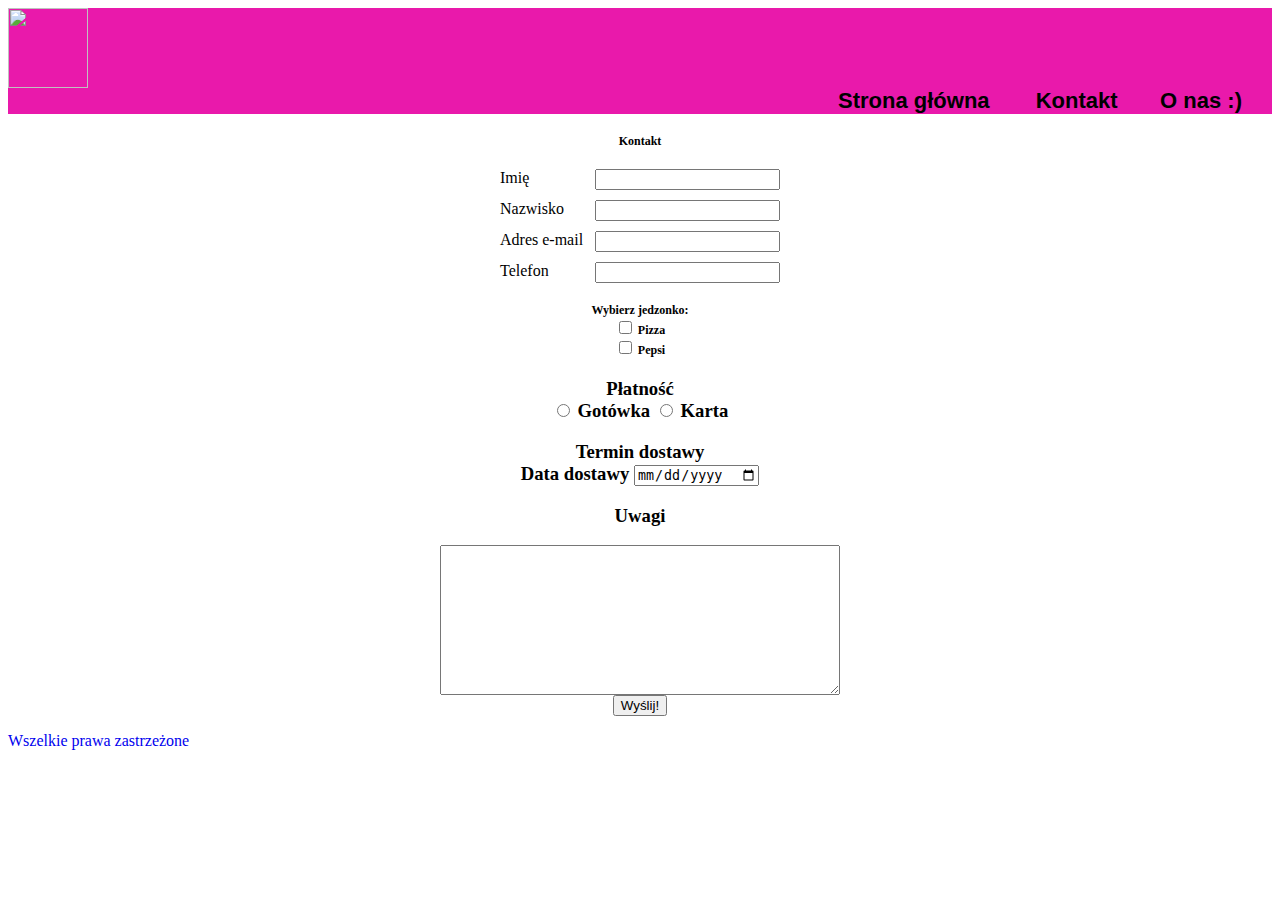
==== commit cd376b0a: "commit2" ====
--- a/kontakt.html
+++ b/kontakt.html
@@ -1,83 +1,76 @@
+<html>
+  <head>
+    <title>Pizzeria Izy</title>
+    <link href="styles.css" rel="stylesheet" type="text/css">
+  </head>
+  <body>
+    <header class="background-green">
+      <img width="80" src="https://st2.depositphotos.com/1588812/6826/v/950/depositphotos_68261337-stock-illustration-vector-logo-slice-of-pizza.jpg">
+      <nav class="navigation">
+        <a href="index.html" class="link">Strona główna </a>
+        <a href="kontakt.html" class="link">Kontakt</a>
+        <a href="onas.html" class="link">O nas :)</a>
+      </nav>
+    
+    </header>
+    <main class="container center">
+      <h1>Kontakt</h1>
 
-<html>
-    <head>
-      <title>Pizzeria Kamila</title>
-      <link href="styles.css" rel="stylesheet" type="text/css">
-      <meta name="viewport" content="width=device-width, initial-scale=1">
-    </head>
-    <body>
-      <header class="header">
-        <img width="80" src="https://st2.depositphotos.com/1588812/6826/v/950/depositphotos_68261337-stock-illustration-vector-logo-slice-of-pizza.jpg">
-        <nav class="navigation">
-          <a href="index.html" class="link">Strona</a> 
-          <a href="onas.html" class="link">O nas</a> 
-          <a href="kontakt.html" class="link">Kontakt</a>
-        </nav>
-      </header>
-      <main class="container center">
-        <h1>Kontakt</h1>
+      <form action="index.html" method="POST" validate>
+        <div class="form-group center">
+            <lbel for="firstName">Imię</lbel>
+            <input id="firstName" type="text" required>
+        </div>
+        <div class="form-group center">
+            <lbel for="lastName">Nazwisko</lbel>
+            <input id="lastName" type="text" required>
+        </div>
+        <div class="form-group center">
+            <lbel for="email">Adres e-mail</lbel>
+            <input id="email" type="text" required>
+        </div>
+        <div class="form-group center">
+            <lbel for="phonenumber">Telefon</lbel>
+            <input id="phonenumber" type="tel" pattern="[0-9]{3}-[0-9]{3}-[0-9]{3}" required>
+        </div>
 
-        <form action="index.html" method="POST" validate>
-            <div class="form-group center">
-                <label for="firstName">Imię</label>
-                <input class="text-control" id="firstName" type="text" required>
-            </div>
-            <div class="form-group center">
-                <label for="lastName">Nazwisko</label>
-                <input class="text-control" id="lastName" type="text" required>
-            </div>
-            <div class="form-group center">
-                <label for="email">Adres E-mail</label>
-                <input class="text-control" id="email" type="email" required>
-            </div>
-            <div class="form-group center">
-                <label for="phonenumber">Numer telefonu</label>
-                <input class="text-control" id="phonenumber" type="tel" pattern="[0-9]{3}-[0-9]{3}-[0-9]{3}" required>
-            </div>
-            <h3>Wybierze jedzenie:</h3>
-            <div class="form-group form-group-checkbox center"> 
-                <input type="checkbox" id="pizzaFood" name="food" value="Pizza">
-                <label for="pizzaFood">Pizza</label>
-            </div>
-            <div class="form-group form-group-checkbox center">
-                <input type="checkbox" id="pizzaFunghi" name="food" value="Pizza Funghi">
-                <label  for="pizzaFunghi">Pizza Funghi</label>
-            </div>
-            <div class="form-group form-group-checkbox center">
-                <input type="checkbox" id="pepsi" name="food" value="Pepsi">
-                <label for="pepsi">Pepsi</label>
-            </div>
+        <h1> Wybierz jedzonko:</h>
+        <div>
+            <input type="checkbox" id="pizzaFood" name="pizzaFood" value="Pizza">
+            <label for="pizzaFood"> Pizza</label>
+        </div>
+        <div>
+            <input type="checkbox" id="pepsi" name="pepsi" value="pepsi">
+            <label for="pepsi"> Pepsi</label>
+        </div>
 
-            <h3>Płatność</h3>
-            <div class="form-group form-group-checkbox center">
+        <h3>Płatność
+            <div>
                 <input type="radio" id="cash" name="payment" value="Cash">
                 <label for="cash">Gotówka</label>
+                <input type="radio" id="cart" name="payment" value="cart">
+                <label for="cart">Karta</label>
             </div>
-            <div class="form-group form-group-checkbox center">
-                <input type="radio" id="card" name="payment" value="Card">
-                <label for="card">Karta</label>
-            </div>
+        </h3>
 
-            <h3>Termin dostawy</h3>
-            <div class="form-group center">
-                <label for="date">Wybierz datę</label>
-                <input id="date" class="text-control" type="date">
-            </div>
+        <h3>Termin dostawy
+            <div>
+                
+                <label for="date">Data dostawy</label>
+                <input type="date" id="date">
+               </div>
 
-            <h3>Uwagi</h3>
-            <textarea class="textarea text-control">
+        </h3>
 
-            </textarea>
+        <h3>Uwagi</h3>
 
-            <div>
-                <button class="button" type="submit">Wyślij!</button>
-            </div>
-        </form>
-      </main>
-      
-      <footer class="footer">
-        <a href="#">Wszelkie prawa zastreżone</a> 
-      </footer>
-    </body>
-  </html>
-  +            <textarea class="tekst-area"></textarea>
+
+        <div>
+            <button type="submit"> Wyślij! </button>
+        </div>
+      </form>
+    </main>
+    <footer> <a href="#">Wszelkie prawa zastrzeżone</a></footer>
+  </body>
+</html>
--- a/styles.css
+++ b/styles.css
@@ -1,35 +1,20 @@
-body {
-  margin: 0;
-  font-family: Arial, Helvetica, sans-serif;
-}
-
-a {
-  text-decoration: none;
-}
 
 
-.header {
-    background-color: #C9E8FC;
-    font-size: 10px;
-    font-family: Roboto;
-
-    display: flex;
-    align-items: center;
-    justify-content: space-between;
-  }
   
   .link {
-    color: #2113E6;
+    color: black;
     font-size: 22px;
-    font-weight: 700;
-    font-family: Courier;
+    font-weight: 800;
+    font-style: none;
+    font-family: Arial;
+    text-decoration: none;
     margin-right: 20px;
-    padding: 10px;
+  padding: 10px;
+    
   }
   
   .link:hover {
-    background-color: #5763E6;
-    color: #fff;
+    background-color: white
   }
   
   .navigation {
@@ -37,140 +22,78 @@
   }
   
   .center {
-      margin: 0 auto;
+    margin: 0 auto;
+  
   }
   
   .container {
-    width: 90%;
+    width: 1024px;
     text-align: center;
   }
   
+  a{
+    text-decoration: none;
+  }
+  
   .table {
-    border-width: 5px;
-    border-color: #5763E6;
-    border-style: solid;
-    border-spacing: 0;
+      border-width: 5px;
+      border-color: green;
+      border-style: solid;
+      border-spacing: 0;
   }
   
   .table td {
     padding: 0;
     margin: 0;
     border-bottom-width: 2px;
-    border-bottom-color: #5763E6;
+    border-bottom-color: green;
     border-bottom-style: solid;
   }
 
   h1 {
-    margin-top: 20px;
-    margin-bottom: 20px;
-    font-size: 2.2em;
+    margin-top: 20;
+    margin-bottom: 20;
+    font-size: 12;
+
   }
-
-  .footer {
-    display: flex;
-    justify-content: center;
-    align-items: center;
-    background-color: #C9E8FC;
-    height: 50px;
-    margin-top: 20px;
-    border-radius: 10px;
-    margin-left: 20px;
-    margin-right: 20px;
-  }
-
-  .button {
-    padding: 10px 20px;
-    color: white;
-    background-color: #3C609E;
-    border-radius: 10px;
-    margin-top: 20px;
-    border-style: none;
-    border-width: 0;
-  }
-
-  .button:hover {
-    background-color: #598EEB;
-    cursor: pointer;
-  }
-
-  .form-group {
-    width: 400px;
-    display: flex;
-    justify-content: space-between;
-    align-items: center;
-    margin-bottom: 10px;
-  }
-
-  .form-group-checkbox {
-    justify-content: flex-start;
-  }
-
-  .form-group-checkbox input {
-    margin-right: 10px;
-  }
-
-  .textarea {
-    max-width: 400px;
-    min-width: 400px;
-    min-height: 150px;
-  }
-
-  .text-control {
-    height: 40px;
-    border: 1px solid #E4E4E4;
-    border-radius: 8px;
-    padding: 0 10px;
-    box-sizing: border-box;
-  }
-
-  .text-control:focus {
-    border: 2px solid #5763E6;
-    outline: 0;
-  }
-
-  .background-image {
-    width: 500px;
-    height: 300px;
-    background-image: url('images/hippo1.jpeg');
-    background-position: center;
-    background-size: 100% 100%;
-    background-repeat: no-repeat;
+  
+  .background-green {
+    background-color:rgb(233, 25, 171);
+    font-size:10;
+}
 
 
+.form-group {
+  width: 280px;
+  display: flex;
+  justify-content: space-between;
+  margin-bottom: 10px;
 
-    display: flex;
-    justify-content: center;
-    align-items: center;
-    color: white;
-    font-size: 22px;
-    font-weight: bold;
-  }
+}
 
-  .background-image:hover {
-    background-image: url('images/hippo2.jpg');
-  }
+.tekst-area{
+  max-width:400px;
+  min-width:400px;
+  min-height: 150px;
+  max-height:150px;
+}
 
-  @media screen and (max-width: 768px) {
-      .form-group {
-        display: block;
-        text-align: left;
-      }
+.text-control {
+  height: 40px;
+  border-style: solid;
+  border-radius: 8px;
 
-      .text-control {
-        width: 100%;
-        margin-top: 10px;
-      }
-  }
+}
 
-  /* Tablety */
-  @media screen and (min-width: 768px) and (max-width: 1024px) {
-    .header {
-      background-color: blue;
-    }
-  }
+.background-image {
 
-  @media screen and (min-width: 1024px) {
-    .header {
-      background-color: green;
-    }
-  }+  width:450px;
+  height:300px;
+  background-image:url( https://1.allegroimg.com/s512/0382af/f680590f43e58352187ff81f38a1/ROZCIAGLIWY-LUDZIK-wesoly-zolty-5-5-CM-wytrzymaly);
+  background-repeat: no-repeat;
+}
+
+.background-image:hover{
+
+background-image: url(https://majdanzabawek.pl/16968-large_default/bendable-smiler.jpg);
+}